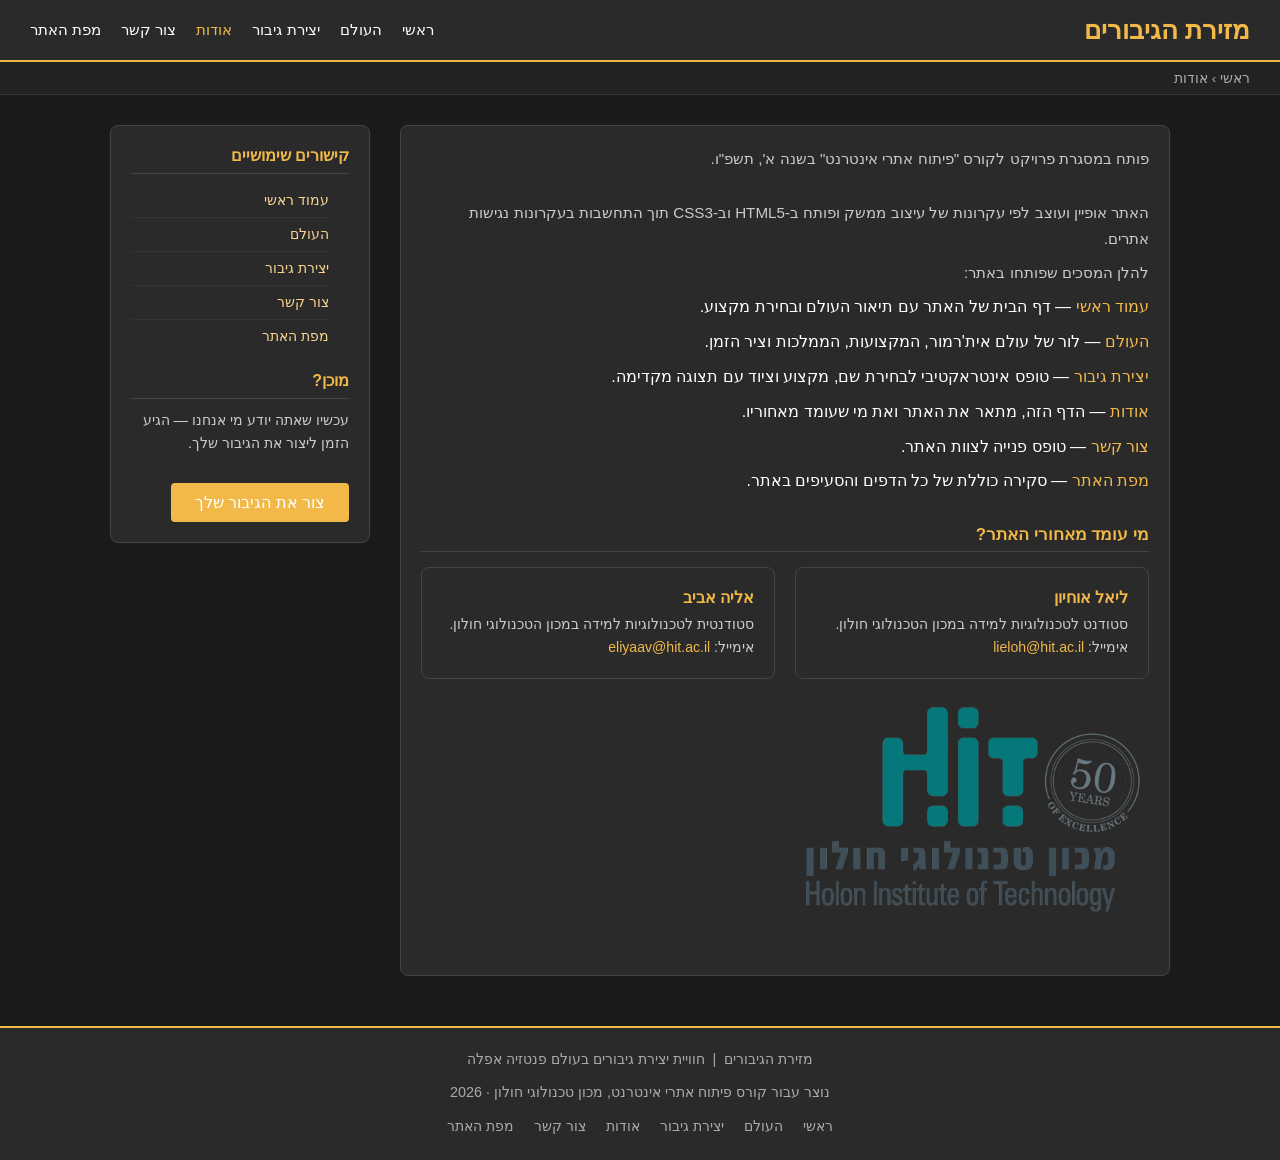
==== about.html @ 1d03c163 "Add files via upload" ====
<!DOCTYPE html>
<html lang="he">
<head>
    <meta charset="UTF-8" />
    <meta name="viewport" content="width=device-width, initial-scale=1.0" />
    <title>מזירת הגיבורים - אודות</title>
    <meta name="description" content="אודות מזירת הגיבורים — מי אנחנו, מה המטרה שלנו ומי עומד מאחורי האתר." />
    <meta name="keywords" content="אודות, מזירת הגיבורים, ליאל אוחיון, אליה אביב" />
    <meta name="author" content="מזירת הגיבורים" />
    <link rel="icon" type="image/x-icon" href="assets/favicon.ico">
    <link rel="stylesheet" href="styles/myStyle.css" />
</head>
<body>

<div class="page-wrapper">

    <!-- כותרת -->
    <header>
        <h1>מזירת הגיבורים</h1>
        <nav>
            <ul>
                <li><a href="index.html">ראשי</a></li>
                <li><a href="lore.html">העולם</a></li>
                <li><a href="heroCreator.html">יצירת גיבור</a></li>
                <li><a href="about.html" class="active">אודות</a></li>
                <li><a href="contactUs.html">צור קשר</a></li>
                <li><a href="siteMap.html">מפת האתר</a></li>
            </ul>
        </nav>
    </header>
    
    <!-- פירורי לחם -->
    <div class="breadcrumbs">
        <a href="index.html">ראשי</a> &rsaquo; אודות
    </div>

    <!-- אזור תוכן -->
    <div class="content-area">

        <main>

            <div class="card side-note">
                <!-- שם האתר -->
                <div class="about-section">
                    <p>פותח במסגרת פרויקט לקורס "פיתוח אתרי אינטרנט" בשנה א', תשפ"ו.</p>
                </div>

                <!-- תיאור האתר -->
                <div class="about-section">
                    <p>
                        האתר אופיין ועוצב לפי עקרונות של עיצוב ממשק ופותח ב-HTML5 וב-CSS3 תוך התחשבות
                        בעקרונות נגישות אתרים.
                    </p>
                    <p>להלן המסכים שפותחו באתר:</p>
                    <ul style="list-style: none; padding: 0; margin: 8px 0 0 0; display: flex; flex-direction: column; gap: 6px;">
                        <li><a href="index.html">עמוד ראשי</a> — דף הבית של האתר עם תיאור העולם ובחירת מקצוע.</li>
                        <li><a href="lore.html">העולם</a> — לור של עולם אית'רמור, המקצועות, הממלכות וציר הזמן.</li>
                        <li><a href="heroCreator.html">יצירת גיבור</a> — טופס אינטראקטיבי לבחירת שם, מקצוע וציוד עם תצוגה מקדימה.</li>
                        <li><a href="about.html">אודות</a> — הדף הזה, מתאר את האתר ואת מי שעומד מאחוריו.</li>
                        <li><a href="contactUs.html">צור קשר</a> — טופס פנייה לצוות האתר.</li>
                        <li><a href="siteMap.html">מפת האתר</a> — סקירה כוללת של כל הדפים והסעיפים באתר.</li>
                    </ul>
                </div>

                <!-- הצוות -->
                <div class="about-section">
                    <h3>מי עומד מאחורי האתר?</h3>
                    <div class="team-grid">
                        <div class="team-card">
                            <h4>ליאל אוחיון</h4>
                            <p>
                                סטודנט לטכנולוגיות למידה במכון הטכנולוגי חולון.<br />
                                אימייל: <a href="mailto:lieloh@hit.ac.il">lieloh@hit.ac.il</a>
                            </p>
                        </div>
                        <div class="team-card">
                            <h4>אליה אביב</h4>
                            <p>
                                סטודנטית לטכנולוגיות למידה במכון הטכנולוגי חולון.<br />
                                אימייל: <a href="mailto:eliyaav@hit.ac.il">eliyaav@hit.ac.il</a>
                            </p>
                        </div>
                        <img src="assets/logo.png" alt="לוגו המכון הטכנולוגי חולון"></img>
                    </div>
                </div>

            </div>

        </main>

        <!-- סרגל צד -->
        <aside>
            <h3>קישורים שימושיים</h3>
            <ul>
                <li><a href="index.html">עמוד ראשי</a></li>
                <li><a href="lore.html">העולם</a></li>
                <li><a href="heroCreator.html">יצירת גיבור</a></li>
                <li><a href="contactUs.html">צור קשר</a></li>
                <li><a href="siteMap.html">מפת האתר</a></li>
            </ul>
            <br />
            <h3>מוכן?</h3>
            <p>עכשיו שאתה יודע מי אנחנו — הגיע הזמן ליצור את הגיבור שלך.</p>
            <br />
            <a href="heroCreator.html" class="btn btn-primary">צור את הגיבור שלך</a>
        </aside>

    </div><!-- end .content-area -->

    <!-- כותרת תחתונה -->
    <footer>
        <p>מזירת הגיבורים &nbsp;|&nbsp; חוויית יצירת גיבורים בעולם פנטזיה אפלה</p>
        <p>נוצר עבור קורס פיתוח אתרי אינטרנט, מכון טכנולוגי חולון · 2026</p>
        <nav>
            <ul>
                <li><a href="index.html">ראשי</a></li>
                <li><a href="lore.html">העולם</a></li>
                <li><a href="heroCreator.html">יצירת גיבור</a></li>
                <li><a href="about.html">אודות</a></li>
                <li><a href="contactUs.html">צור קשר</a></li>
                <li><a href="siteMap.html">מפת האתר</a></li>
            </ul>
        </nav>
    </footer>
</div><!-- end .page-wrapper -->
</body>
</html>
---- styles/myStyle.css ----
﻿/* --- General Reset & Base --- */
* {
    margin: 0;
    padding: 0;
    box-sizing: border-box;
}

body {
    font-family: sans-serif;
    background-color: #1a1a1a;
    color: #ffffff;
    direction: rtl;
}

a {
    color: #f7d490;
    text-decoration: none;
}

a:hover {
    text-decoration: underline;
}

h1, h2, h3, p {
    margin-bottom: 10px;
}

p {
    line-height: 1.6;
}

ul {
    padding-right: 20px;
    line-height: 1.8;
}

img {
    max-width: 100%;
}

/* --- Header & Navigation --- */
header {
    background-color: #2a2a2a;
    padding: 15px 30px;
    border-bottom: 2px solid #f2b949;
    display: flex;
    align-items: center;
    justify-content: space-between;
}

header h1 {
    font-size: 1.6rem;
    color: #f2b949;
    margin-bottom: 0;
}

nav ul {
    list-style: none;
    padding: 0;
    display: flex;
    gap: 20px;
}

nav ul li a {
    color: #ffffff;
    font-size: 0.95rem;
}

nav ul li a:hover,
nav ul li a.active {
    color: #f2b949;
    text-decoration: none;
}

/* --- Breadcrumbs --- */
.breadcrumbs {
    background-color: #222;
    padding: 8px 30px;
    font-size: 0.85rem;
    color: #aaa;
    border-bottom: 1px solid #333;
}

.breadcrumbs a {
    color: #aaa;
}

.breadcrumbs a:hover {
    color: #f2b949;
}

/* --- Page Layout & Sidebar --- */
.page-wrapper {
    min-height: 100vh;
    display: flex;
    flex-direction: column;
}

.content-area {
    display: flex;
    gap: 30px;
    max-width: 1100px;
    margin: 30px auto;
    padding: 0 20px;
    width: 100%;
    flex: 1;
    align-items: flex-start;
}

main {
    flex: 1;
}

aside {
    width: 260px;
    min-width: 220px;
    background-color: #2a2a2a;
    border: 1px solid #444;
    border-radius: 8px;
    padding: 20px;
}

aside h3 {
    color: #f2b949;
    font-size: 1rem;
    margin-bottom: 10px;
    border-bottom: 1px solid #444;
    padding-bottom: 8px;
}

aside p, aside ul li {
    font-size: 0.9rem;
    color: #ccc;
    line-height: 1.6;
}

aside ul {
    padding-left: 0;
    list-style: none;
}

aside ul li {
    padding: 5px 0;
    border-bottom: 1px solid #333;
}

aside ul li:last-child {
    border-bottom: none;
}

/* --- Cards & Components --- */
.card, .class-card, .sitemap-column, .team-card {
    background-color: #2a2a2a;
    border: 1px solid #444;
    border-radius: 8px;
    padding: 20px;
}

.card {
    margin-bottom: 20px;
}

.card h2, .card h3, .section-title, .class-card h3, .sitemap-column h3, .about-section h3 {
    color: #f2b949;
}

.section-title {
    font-size: 1.3rem;
    margin-bottom: 15px;
    border-bottom: 1px solid #444;
    padding-bottom: 8px;
}

/* --- Hero Banners --- */
.hero-banner, .about-hero {
    text-align: center;
    padding: 60px 20px;
}

.hero-banner {
    background-color: #2a2a2a;
    border-bottom: 1px solid #444;
}

/* --- Buttons --- */
.btn {
    display: inline-block;
    padding: 10px 24px;
    border-radius: 4px;
    font-size: 1rem;
    cursor: pointer;
    border: none;
    text-decoration: none;
}

.btn:hover, .btn-primary:hover, .btn-secondary:hover {
    text-decoration: none;
}

.btn-primary {
    background-color: #f2b949;
    color: white;
}

.btn-primary:hover {
    background-color: #d4a030;
}

.btn-secondary {
    background-color: transparent;
    color: #f2b949;
    border: 1px solid #f2b949;
}

.btn-secondary:hover {
    background-color: rgba(242, 185, 73, 0.1);
}

/* --- Grids (Index, Sitemap, About) --- */
.class-grid, .sitemap-grid, .team-grid {
    display: flex;
    gap: 20px;
    flex-wrap: wrap;
    margin-top: 15px;
}

.class-card, .sitemap-column, .team-card {
    min-width: 200px;
    flex: 1;
}

.class-card {
    text-align: center;
}

.class-card p {
    font-size: 0.9rem;
    color: #ccc;
    margin-bottom: 12px;
}

.class-icon {
    font-size: 2.2rem;
    display: block;
    margin-bottom: 10px;
}

/* --- Footer --- */
footer {
    background-color: #2a2a2a;
    border-top: 2px solid #f2b949;
    padding: 20px 30px;
    text-align: center;
    color: #aaa;
    font-size: 0.9rem;
    margin-top: auto;
}

footer nav ul {
    justify-content: center;
    flex-wrap: wrap;
    margin-top: 10px;
}

footer nav ul li a {
    color: #aaa;
    font-size: 0.85rem;
}

footer nav ul li a:hover {
    color: #f2b949;
}

/* --- Forms & Contact Page --- */
form {
    display: flex;
    flex-direction: column;
    gap: 18px;
}

.form-group {
    display: flex;
    flex-direction: column;
    gap: 6px;
}

label {
    font-size: 0.95rem;
    color: #ccc;
}

label span.required {
    color: #f2b949;
    margin-right: 3px;
}

input[type="text"],
input[type="email"],
input[type="number"],
select,
textarea {
    background-color: #222;
    border: 1px solid #555;
    border-radius: 4px;
    color: #fff;
    font-family: sans-serif;
    font-size: 1rem;
    padding: 10px;
    width: 100%;
}

input[type="text"]:focus,
input[type="email"]:focus,
input[type="number"]:focus,
select:focus,
textarea:focus {
    outline: none;
    border-color: #f2b949;
}

select option {
    background-color: #222;
}

textarea {
    resize: vertical;
    min-height: 120px;
}

.checkbox-group, .radio-group {
    display: flex;
    align-items: center;
    gap: 10px;
}

.checkbox-group input[type="checkbox"] {
    width: 18px;
    height: 18px;
    accent-color: #f2b949;
    cursor: pointer;
}

.checkbox-group label {
    margin: 0;
    cursor: pointer;
}

.required-note {
    font-size: 0.85rem;
    color: #aaa;
    margin-bottom: 5px;
}

.creator-wrapper {
    display: flex;
    flex-direction: row;
    justify-content: center;
    align-items: flex-start;
    max-width: 1400px;
    margin: 40px auto;
    background-color: #2a2a2a;
    padding: 30px;
    border-radius: 12px;
    box-shadow: 0 8px 24px rgba(0,0,0,0.5);
    gap: 30px;
    width: 95%;
    box-sizing: border-box;
}

.form-container {
    width: 450px;
    flex-shrink: 0;
    background-color: #333;
    padding: 30px;
    border-radius: 8px;
    box-sizing: border-box;
}

.preview-container {
    flex: 1 ;
    background-color: #333;
    padding: 30px;
    border-radius: 8px;
    box-sizing: border-box;
}

.form-container .form-group {
    margin-bottom: 20px;
}

.form-container label {
    display: block;
    margin-bottom: 8px;
    font-weight: bold;
}

.form-container input[type="text"] {
    width: 100%;
    padding: 10px;
    border: 1px solid #555;
    background-color: #222;
    color: #fff;
    border-radius: 4px;
    box-sizing: border-box;
}

.form-container .radio-group,
.form-container .checkbox-group {
    gap: 15px;
    background-color: #222;
    padding: 10px;
    border-radius: 4px;
}

#submitBtn {
    width: 100%;
    padding: 12px;
    background-color: #f2b949;
    color: white;
    border: none;
    border-radius: 4px;
    font-size: 16px;
    cursor: not-allowed;
    opacity: 0.5;
    transition: all 0.3s ease;
}

.character-images, .gear-images {
    display: flex;
    justify-content: center;
    margin-top: 20px;
    min-height: 120px;
    width: 100%;
}

.gear-img {
    width: 120px;
    height: 120px;
    object-fit: contain;
    opacity: 0.5;
    transition: opacity 0.3s ease;
}

.class-img {
    width: 180px;
    height: 180px;
    object-fit: contain;
    opacity: 0;
    transition: opacity 0.3s ease;
}

.sitemap-column h3 {
    font-size: 1rem;
    margin-bottom: 14px;
    padding-bottom: 8px;
    border-bottom: 1px solid #444;
}

.sitemap-column ul {
    list-style: none;
    padding: 0;
    margin: 0;
}

.sitemap-column ul li {
    padding: 4px 0;
    font-size: 0.9rem;
    color: #ccc;
    line-height: 1.8;
}

.sitemap-column ul li::before {
    content: "• ";
    color: #f2b949;
}

.sitemap-column ul li a {
    color: #ccc;
}

.sitemap-column ul li a:hover {
    color: #f2b949;
}

.sitemap-column ul li strong {
    color: #fff;
    display: block;
    margin-top: 10px;
    margin-bottom: 2px;
}

.sitemap-column ul li.sub-item {
    padding-right: 14px;
    font-size: 0.85rem;
}

.sitemap-column ul li.sub-item::before {
    content: "◦ ";
    color: #aaa;
}

.note {
    font-size: 0.82rem;
    color: #888;
    margin-top: 4px;
    font-style: italic;
}

/* --- About Page Extras --- */
.about-section {
    margin-bottom: 28px;
}

.about-section h3 {
    font-size: 1.05rem;
    margin-bottom: 8px;
    border-bottom: 1px solid #444;
    padding-bottom: 6px;
}

.about-section p {
    font-size: 0.95rem;
    color: #ccc;
    line-height: 1.7;
    margin-bottom: 8px;
}

.about-section .highlight {
    color: #f2b949;
    font-weight: bold;
}

.about-section a {
    color: #f2b949;
}

.side-note {
    position: relative;
}

.rotated-label {
    position: absolute;
    left: -60px;
    top: 50px;
    transform: rotate(-15deg);
    font-size: 0.78rem;
    color: #666;
    white-space: nowrap;
    pointer-events: none;
}

.team-card h4 {
    color: #f2b949;
    font-size: 1rem;
    margin-bottom: 6px;
}

.team-card p {
    font-size: 0.88rem;
    color: #ccc;
    line-height: 1.6;
    margin: 0;
}
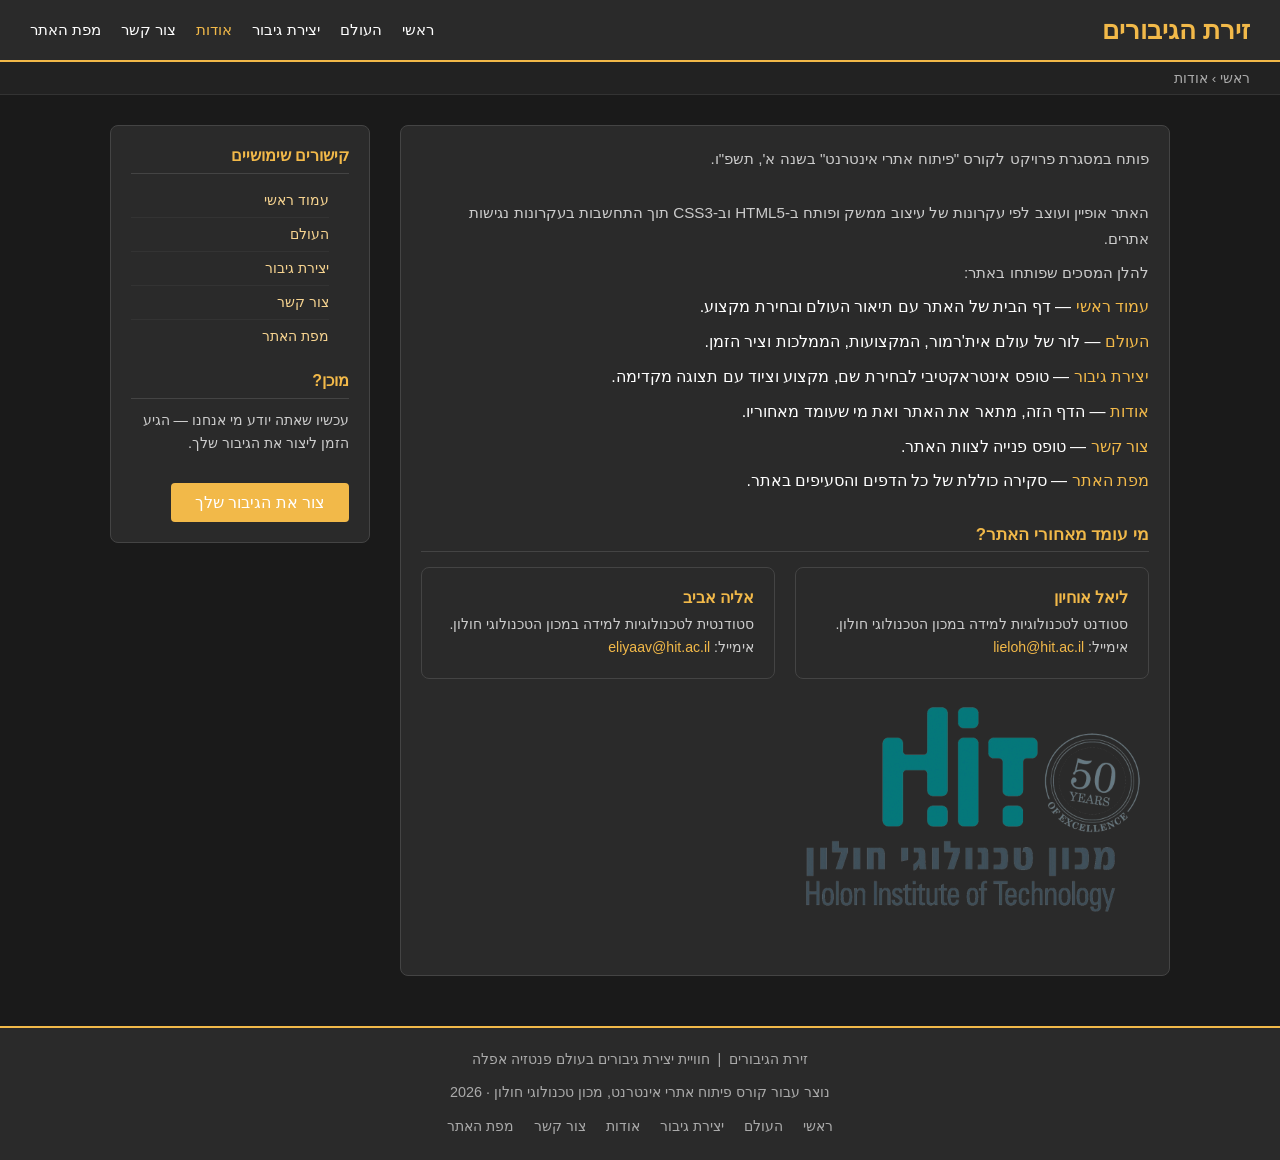
==== commit f3469f1e: "Update about.html" ====
--- a/about.html
+++ b/about.html
@@ -3,10 +3,10 @@
 <head>
     <meta charset="UTF-8" />
     <meta name="viewport" content="width=device-width, initial-scale=1.0" />
-    <title>מזירת הגיבורים - אודות</title>
-    <meta name="description" content="אודות מזירת הגיבורים — מי אנחנו, מה המטרה שלנו ומי עומד מאחורי האתר." />
-    <meta name="keywords" content="אודות, מזירת הגיבורים, ליאל אוחיון, אליה אביב" />
-    <meta name="author" content="מזירת הגיבורים" />
+    <title>זירת הגיבורים - אודות</title>
+    <meta name="description" content="אודות זירת הגיבורים — מי אנחנו, מה המטרה שלנו ומי עומד מאחורי האתר." />
+    <meta name="keywords" content="אודות, זירת הגיבורים, ליאל אוחיון, אליה אביב" />
+    <meta name="author" content="זירת הגיבורים" />
     <link rel="icon" type="image/x-icon" href="assets/favicon.ico">
     <link rel="stylesheet" href="styles/myStyle.css" />
 </head>
@@ -16,7 +16,7 @@
 
     <!-- כותרת -->
     <header>
-        <h1>מזירת הגיבורים</h1>
+        <h1>זירת הגיבורים</h1>
         <nav>
             <ul>
                 <li><a href="index.html">ראשי</a></li>
@@ -40,12 +40,9 @@
         <main>
 
             <div class="card side-note">
-                <!-- שם האתר -->
                 <div class="about-section">
                     <p>פותח במסגרת פרויקט לקורס "פיתוח אתרי אינטרנט" בשנה א', תשפ"ו.</p>
                 </div>
-
-                <!-- תיאור האתר -->
                 <div class="about-section">
                     <p>
                         האתר אופיין ועוצב לפי עקרונות של עיצוב ממשק ופותח ב-HTML5 וב-CSS3 תוך התחשבות
@@ -61,8 +58,6 @@
                         <li><a href="siteMap.html">מפת האתר</a> — סקירה כוללת של כל הדפים והסעיפים באתר.</li>
                     </ul>
                 </div>
-
-                <!-- הצוות -->
                 <div class="about-section">
                     <h3>מי עומד מאחורי האתר?</h3>
                     <div class="team-grid">
@@ -104,12 +99,11 @@
             <br />
             <a href="heroCreator.html" class="btn btn-primary">צור את הגיבור שלך</a>
         </aside>
-
-    </div><!-- end .content-area -->
+    </div>
 
     <!-- כותרת תחתונה -->
     <footer>
-        <p>מזירת הגיבורים &nbsp;|&nbsp; חוויית יצירת גיבורים בעולם פנטזיה אפלה</p>
+        <p>זירת הגיבורים &nbsp;|&nbsp; חוויית יצירת גיבורים בעולם פנטזיה אפלה</p>
         <p>נוצר עבור קורס פיתוח אתרי אינטרנט, מכון טכנולוגי חולון · 2026</p>
         <nav>
             <ul>
@@ -122,6 +116,6 @@
             </ul>
         </nav>
     </footer>
-</div><!-- end .page-wrapper -->
+</div>
 </body>
 </html>
